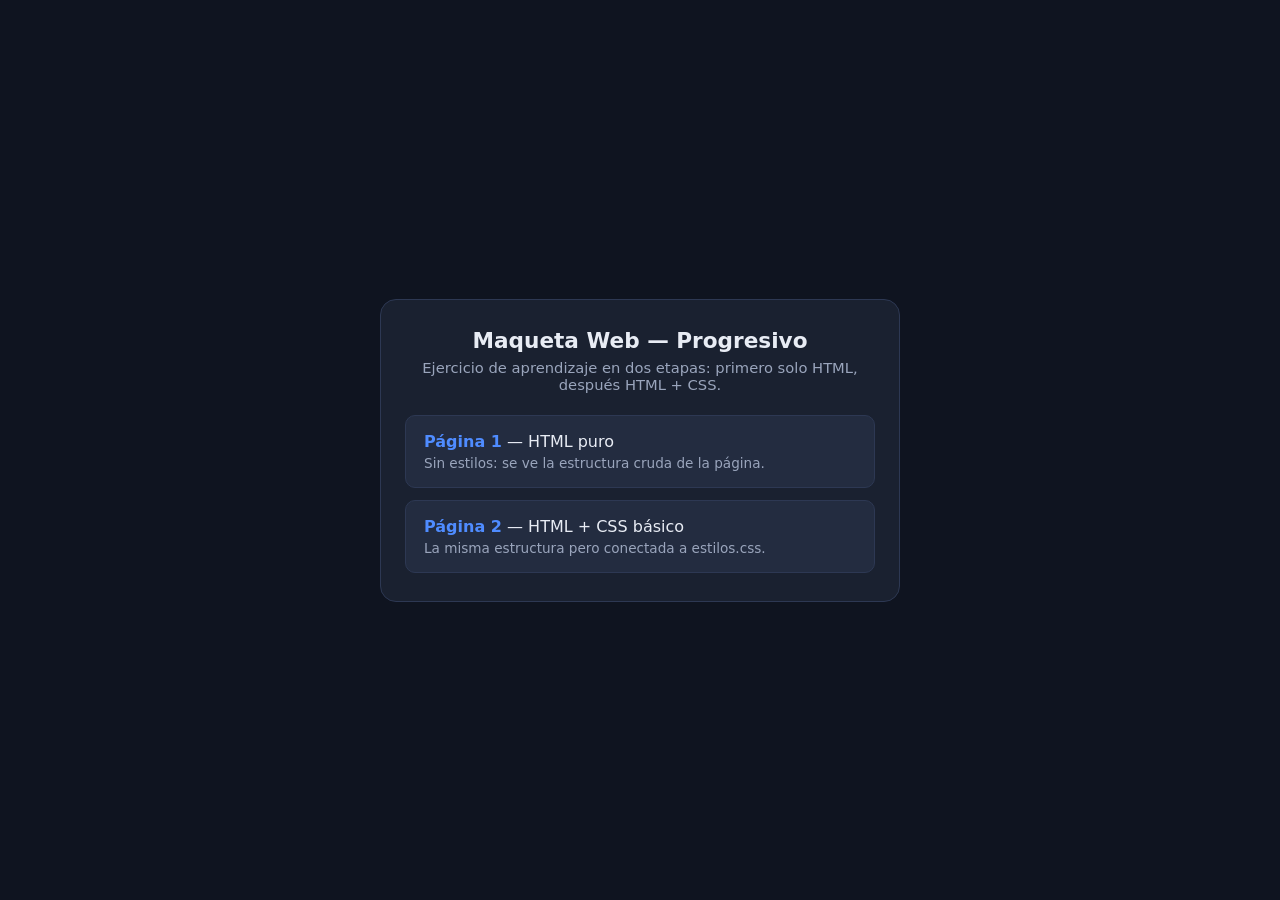
==== index.html @ 89cf4812 "Agrego index.html que enlaza Pagina1 y Pagina2" ====
<!DOCTYPE html>
<html lang="es">
<head>
  <meta charset="UTF-8">
  <meta name="viewport" content="width=device-width, initial-scale=1.0">
  <title>Maqueta Web - Progresivo</title>
  <style>
    :root { --bg: #0f1420; --panel: #1a2130; --text: #e8ecf4; --accent: #4f8cff; }
    * { box-sizing: border-box; }
    body {
      margin: 0; min-height: 100vh; display: flex; align-items: center; justify-content: center;
      padding: 24px 16px; background: var(--bg); color: var(--text);
      font-family: system-ui, -apple-system, "Segoe UI", Roboto, sans-serif;
    }
    .card { width: 100%; max-width: 520px; background: var(--panel); border: 1px solid #2d3853;
      border-radius: 16px; padding: 28px 24px; }
    h1 { margin: 0 0 6px; font-size: 1.35rem; text-align: center; }
    .sub { margin: 0 0 22px; text-align: center; color: #9aa5bc; font-size: .92rem; }
    .links { display: flex; flex-direction: column; gap: 12px; }
    a.pag {
      display: block; padding: 16px 18px; border-radius: 10px; text-decoration: none;
      background: #232c40; border: 1px solid #2d3853; color: var(--text);
      transition: background .15s, transform .05s;
    }
    a.pag:hover { background: #2a344c; }
    a.pag:active { transform: translateY(1px); }
    a.pag strong { color: var(--accent); }
    a.pag span { display: block; margin-top: 4px; color: #9aa5bc; font-size: .85rem; }
  </style>
</head>
<body>
  <main class="card">
    <h1>Maqueta Web — Progresivo</h1>
    <p class="sub">Ejercicio de aprendizaje en dos etapas: primero solo HTML, después HTML + CSS.</p>
    <div class="links">
      <a class="pag" href="Pagina1.html">
        <strong>Página 1</strong> — HTML puro
        <span>Sin estilos: se ve la estructura cruda de la página.</span>
      </a>
      <a class="pag" href="Pagina2.html">
        <strong>Página 2</strong> — HTML + CSS básico
        <span>La misma estructura pero conectada a estilos.css.</span>
      </a>
    </div>
  </main>
</body>
</html>
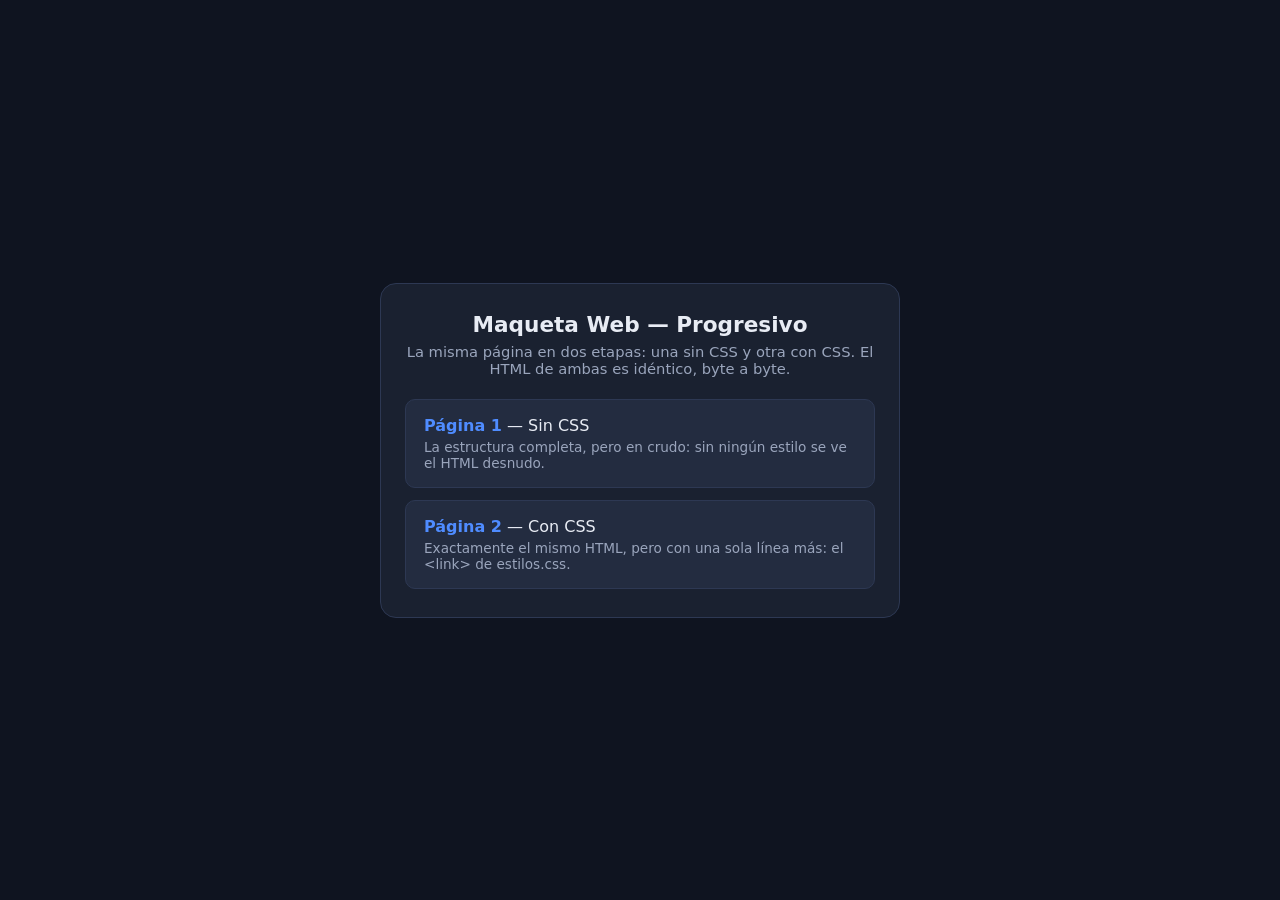
==== commit c09415f3: "Pagina1 y Pagina2 ahora son la MISMA pagina: una sin CSS y otra con, para que la comparacion tenga s" ====
--- a/index.html
+++ b/index.html
@@ -31,15 +31,15 @@
 <body>
   <main class="card">
     <h1>Maqueta Web — Progresivo</h1>
-    <p class="sub">Ejercicio de aprendizaje en dos etapas: primero solo HTML, después HTML + CSS.</p>
+    <p class="sub">La misma página en dos etapas: una sin CSS y otra con CSS. El HTML de ambas es idéntico, byte a byte.</p>
     <div class="links">
       <a class="pag" href="Pagina1.html">
-        <strong>Página 1</strong> — HTML puro
-        <span>Sin estilos: se ve la estructura cruda de la página.</span>
+        <strong>Página 1</strong> — Sin CSS
+        <span>La estructura completa, pero en crudo: sin ningún estilo se ve el HTML desnudo.</span>
       </a>
       <a class="pag" href="Pagina2.html">
-        <strong>Página 2</strong> — HTML + CSS básico
-        <span>La misma estructura pero conectada a estilos.css.</span>
+        <strong>Página 2</strong> — Con CSS
+        <span>Exactamente el mismo HTML, pero con una sola línea más: el &lt;link&gt; de estilos.css.</span>
       </a>
     </div>
   </main>
